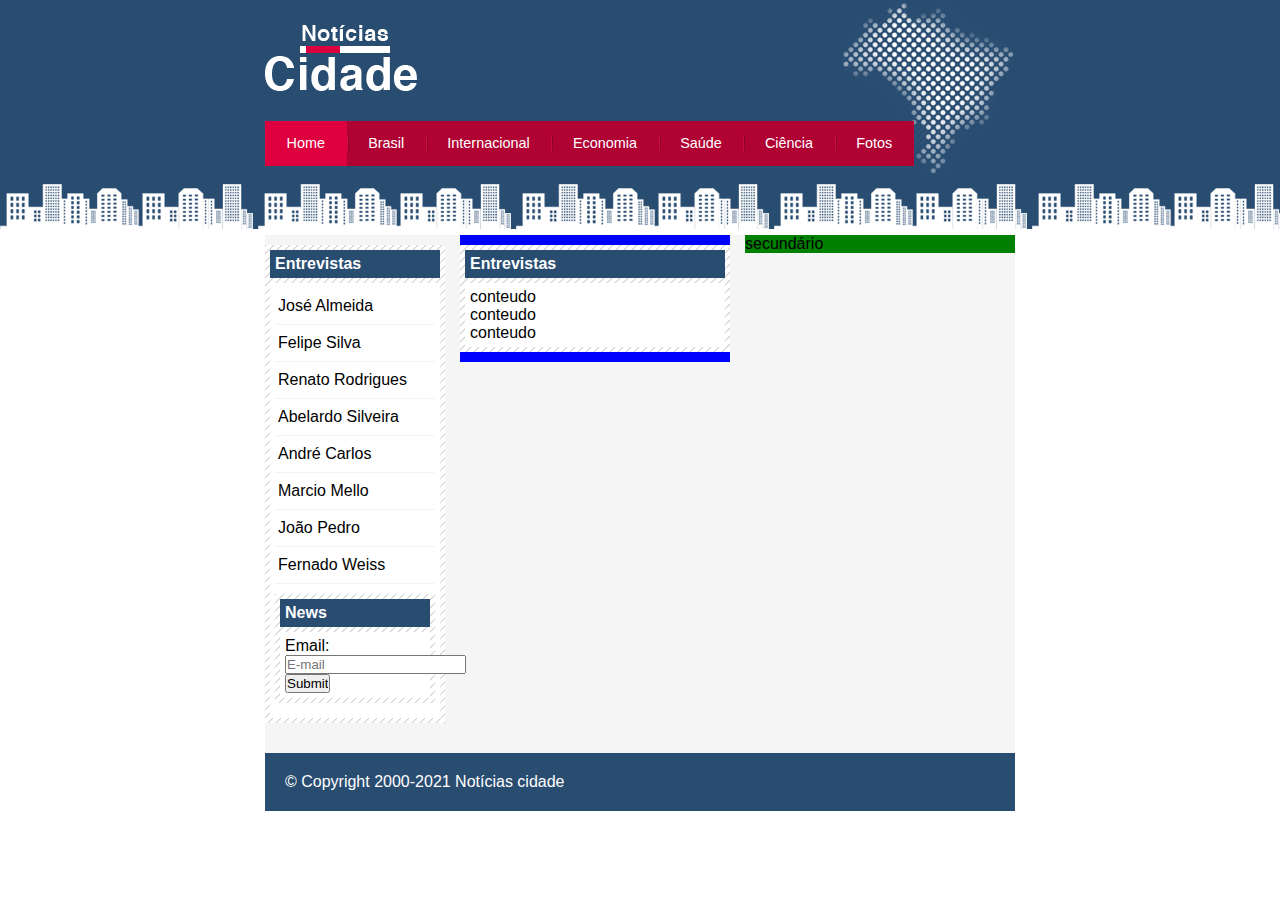
==== index.html @ cd822b3a "conteudo e barra lateral" ====
<!DOCTYPE html>
<html lang="en">

<head>
    <meta charset="UTF-8">
    <meta http-equiv="X-UA-Compatible" content="IE=edge">
    <meta name="viewport" content="width=device-width, initial-scale=1.0">
    <link rel="stylesheet" type="text/css" href="style.css">
    <title>Notícias cidade - Seu site de notícias</title>

</head>

<body id="tres-colunas" class="home">
    <!--INICIO DO CONTAINER-->
    <div id="container">

        <div id="topo">
            <h1 class="logo">NOTÍCIAS CIDADE</h1>
            <ul id="navegacao">

                <li class="primeiro"><a id="home" href="index.html">Home</a></li>

                <li><a id="brasil" href="index.html">Brasil</a></li>

                <li><a id="internacional" href="index.html">Internacional</a></li>

                <li><a id="economia" href="index.html">Economia</a></li>

                <li><a id="saude" href="index.html">Saúde</a></li>

                <li><a id="ciencia" href="index.html">Ciência</a></li>

                <li><a id="fotos" href="index.html">Fotos</a></li>


            </ul>


        </div>

        <div id="conteudo">

            <div id="primario">


                <div class="caixa">
                    <h2>Entrevistas</h2>
                    <div class="caixa-conteudo">

                        conteudo<br>
                        conteudo<br>
                        conteudo<br>



                    </div>

                </div>
            </div>

            <div id="secundario">secundário</div>

            <!--inicio lateral-->

            <div id="lateral">

                <div class="caixa">
                    <h2>Entrevistas</h2>
                    <div class="caixa-conteudo">

                        <ul>


                            <li><a href="">José Almeida</a></li>
                            <li><a href="">Felipe Silva</a></li>
                            <li><a href="">Renato Rodrigues</a></li>
                            <li><a href="">Abelardo Silveira</a></li>
                            <li><a href="">André Carlos</a></li>
                            <li><a href="">Marcio Mello</a></li>
                            <li><a href="">João Pedro</a></li>
                            <li><a href="">Fernado Weiss</a></li>

                        </ul>

                        <div class="caixa">
                            <h2>News</h2>
                            <div class="caixa-conteudo">

                                <form action="">

                                    <div>


                                        <label for="email">Email:</label>
                                        <input type="text" name="email" id="email" placeholder="E-mail">



                                    </div>

                                    <div>


                                        <input type="submit" name="Cadastrar" >

                                    </div>


                                </form>



                            </div>

                        </div>


                    </div>

                    <!--fim lateral-->


                </div>



            </div>
            <!--FIM DO CONTAINER -->

            <div id="container-rodape" style="clear: both;">

                <div id="rodape">&copy; Copyright 2000-2021 Notícias cidade</div>

            </div>



</body>

</html>
---- style.css ----
*{

    margin: 0;
    padding: 0;
}

body{

    font-family: -apple-system, BlinkMacSystemFont, 'Segoe UI', Roboto, Oxygen, Ubuntu, Cantarell, 'Open Sans', 'Helvetica Neue', sans-serif;
    background: #fff url(img/fundo.png) repeat-x;


}

#container{


    width: 750px;
    margin: 0 auto;
    
}

#topo{

    height: 150px;
    background: url(img/detalhe-topo.png) no-repeat right top;
    padding-top: 25px;
}   

.logo{

    width: 152px;
    height: 66px;
    background: url(img/logo.png) no-repeat center;
    text-indent: -3000px;


}

/* barra de navegação */

ul{

    margin: 0;
    padding: 0;
    list-style: none;
}

#topo ul{

    background: #b10333;
    margin-top: 30px;
    float: left;
}

#topo ul li{

    float: left;
}

#topo ul a{

    font-size: 0.9em;
    display: block;
    padding: 0.5em 1.5em;
    line-height: 2.1em;
    text-decoration: none;
    color: #fff;
    background: url(img/divisor.png) no-repeat left center;
}

#topo ul .primeiro a{

    background: none;
}

#topo ul a:hover{

    color:#69001d ;
}

body.home #navegacao a#home,
body.brasil #navegacao a#brasil,
body.internacional #navegacao a#internacional,
body.fotos #navegacao a#fotos{

    color: #fff;
    background: #de003e ;
    cursor: text;
}

/* layout de tres colunas */

#conteudo{

    background: #f5f5f5;
    margin-top: 60px;
    
}

#tres-colunas #primario{

    width: 270px;
    float: left;
    background: blue;
    margin: 0 0 20px 195px;


}

#primario{

    width: 270px;
    float: left;
    background: blue;
    margin: 0 0 20px 195px;
    
}

#duas-colunas #primario{

    width: 555px;
    


}

#uma-coluna #primario{

    width: 750px;   
    margin: 0 0 20px 0px;


}



#secundario{

    width: 270px;
    float: left;
    margin: 0 0 20px 15px;
    background: green;
    
}

#lateral{

    width: 180px;
    float: left;   
    margin: 0 0 20px -750px;
}

/* rodape*/

#container-rodape{

    background: #294c71;
    padding: 20px;
}

#rodape{

    width: 750px;
    margin: 0 auto;
    color: #fff;
}

.caixa{

    margin: 10px 0 ;
    padding: 5px ;
    background:#f3f3f3 url(img/fundo-caixa.png) ;
}

h2{

    font-size: 1em;
    background: #294c71;
    color: #fff;
    padding: 5px;

}

.caixa-conteudo{

    background: #fff;
    padding: 5px;
    margin-top: 5px;
}


#lateral ul a{

    font: size 0.9em; ;
    padding: 3px;
    display: block;
    line-height: 30px;
    color: #000;
    text-decoration: none;
    border-bottom: 1px solid #f3f3f3;
}

#lateral ul a:hover{

    color: #a1a1a1;
    background: #f9f9f9 url(img/marcador.png) no-repeat left center;
    padding-left: 20px;
}
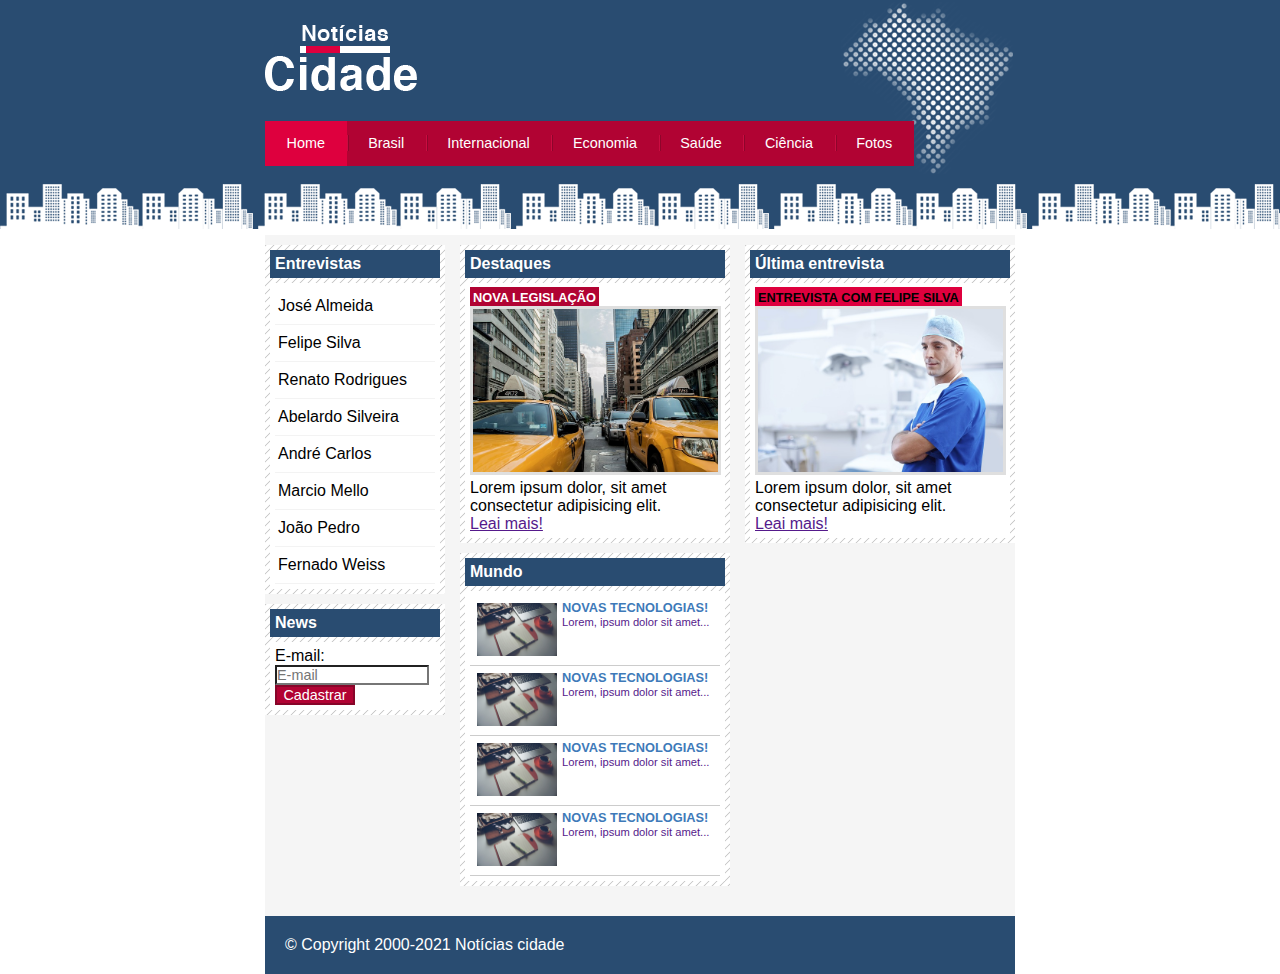
==== commit a32143f3: "Lista de notícias, versão 1.1" ====
--- a/index.html
+++ b/index.html
@@ -43,22 +43,85 @@
             <div id="primario">
 
 
-                <div class="caixa">
-                    <h2>Entrevistas</h2>
-                    <div class="caixa-conteudo">
-
-                        conteudo<br>
-                        conteudo<br>
-                        conteudo<br>
-
-
-
-                    </div>
-
-                </div>
-            </div>
-
-            <div id="secundario">secundário</div>
+                <div class="caixa destaque">
+                    <h2>Destaques</h2>
+                    <div class="caixa-conteudo">
+                        <h3>Nova Legislação</h3>
+                        <img class="imagem-principal" src="img/taxi.jpg" width="100%" alt="">
+                        <p>Lorem ipsum dolor, sit amet consectetur adipisicing elit. </p>
+                        <a href="">Leai mais!</a>
+                    </div>
+
+                </div>
+
+                <div class="caixa ">
+                    <h2>Mundo</h2>
+                    <div class="caixa-conteudo">
+
+                        <ul id="lista-noticias">
+                            <li>
+                                <a href="">
+                                    <img src="img/tecnologia.jpg" alt="" width="80">
+                                    <h3>NOvas tecnologias!</h3>
+                                    <p>Lorem, ipsum dolor sit amet...</p>
+
+                                </a>
+
+                            </li>
+
+                            <li>
+                                <a href="">
+                                    <img src="img/tecnologia.jpg" alt="" width="80">
+                                    <h3>NOvas tecnologias!</h3>
+                                    <p>Lorem, ipsum dolor sit amet...</p>
+
+                                </a>
+
+                            </li>
+
+                            <li>
+                                <a href="">
+                                    <img src="img/tecnologia.jpg" alt="" width="80">
+                                    <h3>NOvas tecnologias!</h3>
+                                    <p>Lorem, ipsum dolor sit amet...</p>
+
+                                </a>
+
+                            </li>
+
+                            <li>
+                                <a href="">
+                                    <img src="img/tecnologia.jpg" alt="" width="80">
+                                    <h3>NOvas tecnologias!</h3>
+                                    <p>Lorem, ipsum dolor sit amet...</p>
+
+                                </a>
+
+                            </li>
+                        </ul>
+
+                    </div>
+
+                </div>
+
+
+            </div>
+
+            <div id="secundario">
+
+
+                <div class="caixa entrevista">
+                    <h2>Última entrevista</h2>
+                    <div class="caixa-conteudo">
+                        <h3>entrevista com Felipe Silva</h3>
+                        <img class="imagem-principal" src="img/doutor.jpg" width="100%" alt="">
+                        <p>Lorem ipsum dolor, sit amet consectetur adipisicing elit. </p>
+                        <a href="">Leai mais!</a>
+                    </div>
+
+                </div>
+
+            </div>
 
             <!--inicio lateral-->
 
@@ -82,49 +145,54 @@
 
                         </ul>
 
-                        <div class="caixa">
-                            <h2>News</h2>
-                            <div class="caixa-conteudo">
-
-                                <form action="">
-
-                                    <div>
-
-
-                                        <label for="email">Email:</label>
-                                        <input type="text" name="email" id="email" placeholder="E-mail">
-
-
-
-                                    </div>
-
-                                    <div>
-
-
-                                        <input type="submit" name="Cadastrar" >
-
-                                    </div>
-
-
-                                </form>
-
+
+
+                    </div>
+
+
+
+
+
+
+
+
+                </div>
+
+                <div class="caixa">
+                    <h2>News</h2>
+                    <div class="caixa-conteudo">
+
+                        <form action="">
+
+
+                            <div>
+                                <label for="email">
+                                    E-mail:
+                                </label>
+                                <input class="teste" type="text" name="email" id="email" placeholder="E-mail">
 
 
                             </div>
-
-                        </div>
-
-
-                    </div>
-
-                    <!--fim lateral-->
-
-
-                </div>
-
-
-
-            </div>
+                            <div>
+
+                                <input class="submit" type="submit" value="Cadastrar">
+                            </div>
+
+
+                        </form>
+
+
+                    </div>
+                </div>
+
+
+
+
+
+            </div>
+            <!--fim lateral-->
+
+
             <!--FIM DO CONTAINER -->
 
             <div id="container-rodape" style="clear: both;">
--- a/style.css
+++ b/style.css
@@ -98,21 +98,13 @@
     
 }
 
-#tres-colunas #primario{
+
+
+#primario{
 
     width: 270px;
     float: left;
-    background: blue;
-    margin: 0 0 20px 195px;
-
-
-}
-
-#primario{
-
-    width: 270px;
-    float: left;
-    background: blue;
+    
     margin: 0 0 20px 195px;
     
 }
@@ -140,7 +132,7 @@
     width: 270px;
     float: left;
     margin: 0 0 20px 15px;
-    background: green;
+   
     
 }
 
@@ -151,6 +143,85 @@
     margin: 0 0 20px -750px;
 }
 
+/* Formatando imagens */
+
+
+
+
+img.imagem-principal{
+
+    width:98% ;
+    border: 3px solid #dfdfdf;
+}
+
+h3{
+
+    text-transform: uppercase;
+    display: inline;
+    font-size: 0.8em;
+    padding: 3px;
+}
+.destaque h3{
+
+    background:#b10333 ;
+    color: #fff;
+
+}
+
+.entrevista h3{
+
+    background:#de003e ;
+   
+
+}
+
+/* formatando lista de notícias */
+
+#lista-noticias li{
+
+    padding: 2px;
+    border-bottom:1px solid #ccc ;
+    height: 65px;
+}
+
+#lista-noticias li a img{
+
+    float: left;
+    margin: 5px;
+
+   
+}
+
+#lista-noticias li a {
+
+    text-decoration: none;
+   
+   
+}
+
+#lista-noticias li a h3 {
+
+   
+    font-size: 0.8em;
+    padding: 0;
+    color: #3e7ab9;
+}
+
+#lista-noticias li a p {
+
+    
+    font-size: 0.7em;
+   
+}
+
+#lista-noticias li:hover {
+
+    background: #eee;
+    cursor: pointer;
+   
+   
+}
+
 /* rodape*/
 
 #container-rodape{
@@ -182,6 +253,18 @@
 
 }
 
+label{
+
+    display: block;
+    cursor: pointer;
+}
+
+input{
+
+    font-size: 0.9em;
+    background-color: #fff;
+}
+
 .caixa-conteudo{
 
     background: #fff;
@@ -189,6 +272,19 @@
     margin-top: 5px;
 }
 
+input.submit{
+
+    width: 80px;
+    color: #fff;
+    background-color: #b10333;
+    border: 2px solid #870529;
+   
+}
+
+.teste{
+
+    width: 150px;
+}
 
 #lateral ul a{
 
